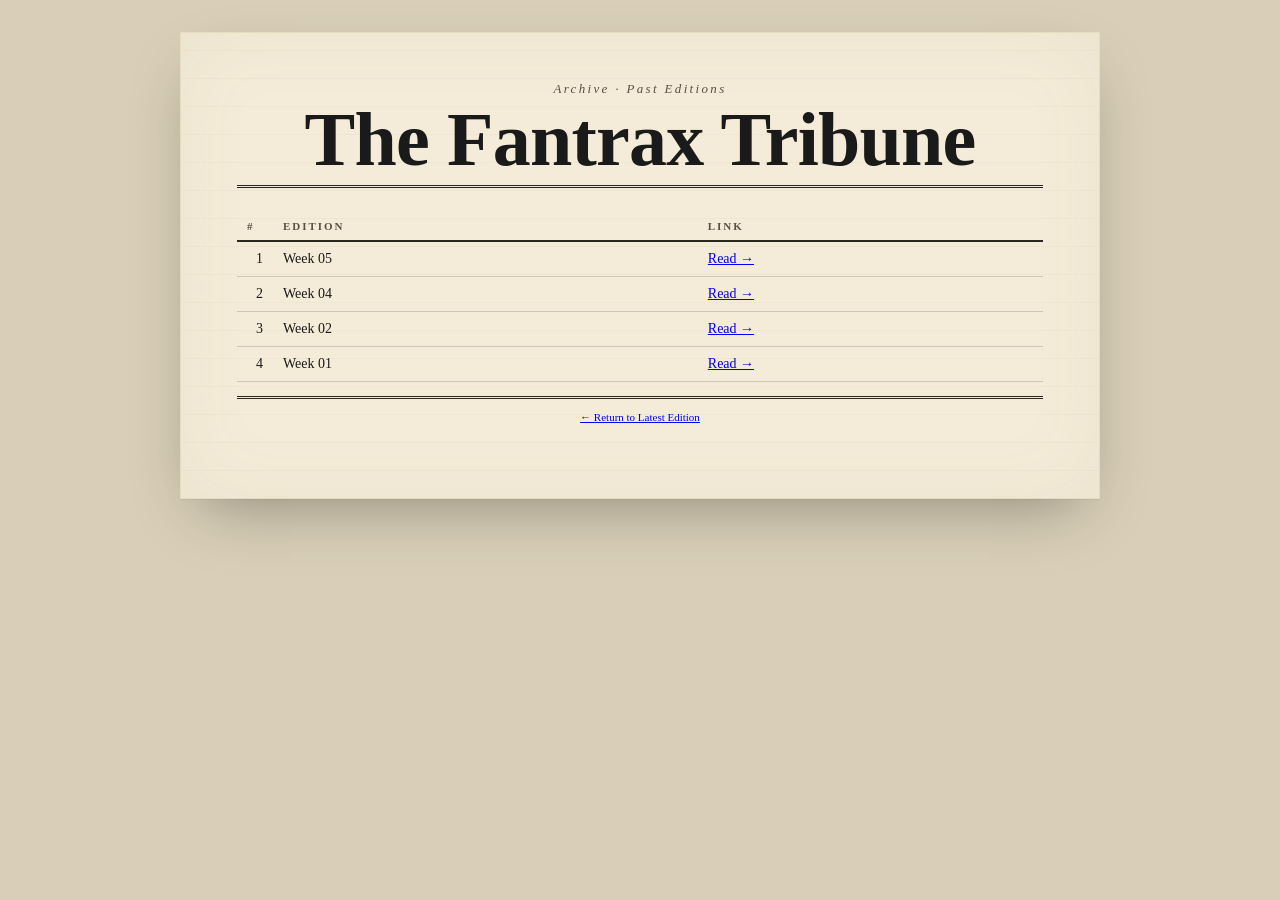
==== editions/index.html @ 53129aab "Tribune: Week 5 edition" ====
<!DOCTYPE html>
<html lang="en">
<head>
<meta charset="utf-8">
<title>The Fantrax Tribune — Past Editions</title>
<link rel="stylesheet" href="../static/style.css">
</head>
<body>
<div class="paper">
  <header class="masthead">
    <div class="edition-line">Archive · Past Editions</div>
    <h1 class="title">The Fantrax Tribune</h1>
    <div class="rule rule-double"></div>
  </header>
  <section class="rankings">
    <table class="rankings-table">
      <thead>
        <tr>
          <th class="col-rank">#</th>
          <th class="col-team">Edition</th>
          <th class="col-owner">Link</th>
        </tr>
      </thead>
      <tbody>
        
        <tr>
          <td class="col-rank">1</td>
          <td class="col-team">Week 05</td>
          <td class="col-owner"><a href="week-5.html">Read &rarr;</a></td>
        </tr>
        
        <tr>
          <td class="col-rank">2</td>
          <td class="col-team">Week 04</td>
          <td class="col-owner"><a href="week-4.html">Read &rarr;</a></td>
        </tr>
        
        <tr>
          <td class="col-rank">3</td>
          <td class="col-team">Week 02</td>
          <td class="col-owner"><a href="week-2.html">Read &rarr;</a></td>
        </tr>
        
        <tr>
          <td class="col-rank">4</td>
          <td class="col-team">Week 01</td>
          <td class="col-owner"><a href="week-1.html">Read &rarr;</a></td>
        </tr>
        
      </tbody>
    </table>
  </section>
  <footer class="colophon">
    <div class="rule rule-double"></div>
    <p><a href="../index.html">&larr; Return to Latest Edition</a></p>
  </footer>
</div>
</body>
</html>
---- static/style.css ----
/* =============================================================
   THE FANTRAX TRIBUNE — broadsheet Sunday paper
   Color palette driven by CSS variables; matches config.json.
   ============================================================= */

:root {
  --newsprint: #f4ecd8;
  --newsprint-shadow: #e8dcbf;
  --ink: #1a1a1a;
  --ink-faded: #5a5142;
  --accent: #6e1a1a;
  --rule: #2a2620;
}

* { box-sizing: border-box; }

html, body {
  margin: 0;
  padding: 0;
  background: #d9cfb8;
  font-family: "Old Standard TT", "Georgia", serif;
  color: var(--ink);
  -webkit-font-smoothing: antialiased;
}

.paper {
  max-width: 920px;
  margin: 32px auto 64px;
  padding: 48px 56px 64px;
  background: var(--newsprint);
  background-image:
    repeating-linear-gradient(
      0deg,
      transparent 0,
      transparent 27px,
      rgba(120, 100, 60, 0.04) 27px,
      rgba(120, 100, 60, 0.04) 28px
    );
  box-shadow:
    0 1px 0 rgba(0,0,0,0.04),
    0 24px 60px -20px rgba(0,0,0,0.35),
    inset 0 0 80px rgba(120, 100, 60, 0.06);
  border: 1px solid var(--newsprint-shadow);
}

/* ============ MASTHEAD ============ */

.masthead { text-align: center; padding-bottom: 8px; }

.edition-line {
  font-family: "Old Standard TT", serif;
  font-style: italic;
  font-size: 13px;
  letter-spacing: 0.18em;
  color: var(--ink-faded);
  margin-bottom: 6px;
}

.title {
  font-family: "Playfair Display", "Georgia", serif;
  font-weight: 900;
  font-size: clamp(40px, 7vw, 76px);
  line-height: 0.95;
  letter-spacing: -0.01em;
  margin: 4px 0 6px;
  color: var(--ink);
  text-transform: none;
}

.subtitle {
  font-family: "Old Standard TT", serif;
  font-style: italic;
  font-size: 15px;
  color: var(--ink-faded);
  letter-spacing: 0.06em;
  margin-bottom: 14px;
}

.rule { height: 0; border: 0; }
.rule-single   { border-top: 1px solid var(--rule); margin: 18px 0; }
.rule-double   { border-top: 3px double var(--rule); margin: 10px 0; }

.meta-line {
  font-family: "Old Standard TT", serif;
  font-size: 11px;
  letter-spacing: 0.22em;
  text-transform: uppercase;
  color: var(--ink-faded);
  display: flex;
  justify-content: center;
  gap: 12px;
  flex-wrap: wrap;
  padding: 6px 0;
}

/* ============ KICKER / SECTION HEADERS ============ */

.kicker {
  font-family: "Old Standard TT", serif;
  font-size: 12px;
  letter-spacing: 0.32em;
  text-transform: uppercase;
  text-align: center;
  color: var(--ink-faded);
  margin: 8px 0 18px;
}
.kicker.accent { color: var(--accent); font-weight: 700; }

/* ============ LEDE ============ */

.lede { margin: 8px 0 24px; }
.lede-headline {
  font-family: "Playfair Display", serif;
  font-weight: 900;
  font-size: clamp(28px, 4.2vw, 42px);
  line-height: 1.05;
  margin: 6px 0 8px;
  text-align: center;
}
.byline {
  font-family: "Old Standard TT", serif;
  font-style: italic;
  font-size: 12px;
  text-align: center;
  color: var(--ink-faded);
  margin-bottom: 14px;
  letter-spacing: 0.12em;
}
.deck {
  font-family: "Playfair Display", serif;
  font-style: italic;
  font-size: 18px;
  line-height: 1.4;
  text-align: center;
  color: var(--ink);
  margin: 0 auto 18px;
  max-width: 80%;
}

.drop-cap-wrap { columns: 2; column-gap: 28px; }
.drop-cap::first-letter {
  font-family: "UnifrakturMaguntia", "Playfair Display", serif;
  font-size: 76px;
  line-height: 0.85;
  float: left;
  padding: 6px 10px 0 0;
  color: var(--accent);
}
.drop-cap {
  font-family: "Old Standard TT", serif;
  font-size: 15px;
  line-height: 1.55;
  text-align: justify;
  hyphens: auto;
  margin: 0;
}

/* ============ MATCHUP OF THE WEEK ============ */

.motw {
  margin: 28px 0 12px;
  padding: 18px 12px;
  border-top: 1px solid var(--rule);
  border-bottom: 1px solid var(--rule);
  background: rgba(110, 26, 26, 0.04);
}

.matchup {
  display: grid;
  grid-template-columns: 1fr auto 1fr;
  gap: 18px;
  align-items: center;
  text-align: center;
}

.side { padding: 8px 6px; }
.rank-badge {
  display: inline-block;
  font-family: "Playfair Display", serif;
  font-weight: 900;
  font-size: 28px;
  color: var(--accent);
  border-bottom: 2px solid var(--accent);
  padding: 0 14px 4px;
  margin-bottom: 8px;
}
.rank-badge .hash { font-weight: 700; opacity: 0.7; }
.team-name {
  font-family: "Playfair Display", serif;
  font-weight: 700;
  font-size: 22px;
  margin: 6px 0 2px;
}
.owner-name {
  font-family: "Old Standard TT", serif;
  font-style: italic;
  font-size: 13px;
  color: var(--ink-faded);
  letter-spacing: 0.06em;
}
.record {
  font-family: "Old Standard TT", serif;
  font-size: 14px;
  margin-top: 8px;
  letter-spacing: 0.08em;
}

.key-players {
  margin-top: 14px;
  padding-top: 12px;
  border-top: 1px dotted rgba(42, 38, 32, 0.35);
  text-align: left;
}
.key-label {
  font-family: "Old Standard TT", serif;
  font-style: italic;
  font-size: 10px;
  letter-spacing: 0.28em;
  text-transform: uppercase;
  color: var(--ink-faded);
  margin-bottom: 6px;
}
.player-chip {
  font-family: "Old Standard TT", serif;
  font-size: 13px;
  line-height: 1.4;
  margin-bottom: 4px;
  color: var(--ink);
  display: flex;
  align-items: baseline;
  gap: 6px;
}
.player-pos {
  display: inline-block;
  font-family: "Playfair Display", serif;
  font-weight: 700;
  font-size: 10px;
  letter-spacing: 0.04em;
  background: var(--accent);
  color: var(--newsprint);
  padding: 1px 5px;
  min-width: 22px;
  text-align: center;
  border-radius: 1px;
  flex-shrink: 0;
}
.player-name {
  font-weight: 700;
}
.player-team {
  font-family: "Old Standard TT", serif;
  font-style: italic;
  font-size: 11px;
  color: var(--ink-faded);
  letter-spacing: 0.08em;
  flex-shrink: 0;
}

.vs { display: flex; flex-direction: column; align-items: center; }
.versus {
  font-family: "UnifrakturMaguntia", serif;
  font-size: 48px;
  color: var(--ink);
  line-height: 1;
}
.status-pill {
  font-family: "Old Standard TT", serif;
  font-size: 10px;
  letter-spacing: 0.24em;
  padding: 3px 8px;
  margin-top: 6px;
  border: 1px solid var(--accent);
  color: var(--accent);
}

.motw-blurb {
  font-family: "Old Standard TT", serif;
  font-size: 14px;
  line-height: 1.55;
  text-align: center;
  font-style: italic;
  max-width: 80%;
  margin: 14px auto 0;
  color: var(--ink);
}

.tribune-pick {
  margin: 22px auto 0;
  padding: 14px 18px;
  border-top: 2px solid var(--accent);
  border-bottom: 2px solid var(--accent);
  text-align: center;
  max-width: 88%;
  background: rgba(110, 26, 26, 0.04);
}
.pick-label {
  font-family: "Old Standard TT", serif;
  font-style: italic;
  font-size: 11px;
  letter-spacing: 0.3em;
  text-transform: uppercase;
  color: var(--accent);
  margin-bottom: 8px;
}
.pick-line {
  display: flex;
  justify-content: center;
  align-items: baseline;
  gap: 12px;
  font-family: "Playfair Display", serif;
  font-weight: 700;
  margin-bottom: 8px;
}
.pick-team {
  font-size: 22px;
  color: var(--ink);
}
.pick-spread {
  font-size: 32px;
  color: var(--accent);
  font-weight: 700;
  font-variant-numeric: tabular-nums;
  letter-spacing: 0.02em;
}
.pick-blurb {
  font-family: "Old Standard TT", serif;
  font-style: italic;
  font-size: 14px;
  line-height: 1.5;
  color: var(--ink);
  margin-top: 6px;
  max-width: 70%;
  margin-left: auto;
  margin-right: auto;
}

/* ============ POWER RANKINGS TABLE ============ */

.rankings-table {
  width: 100%;
  border-collapse: collapse;
  font-family: "Old Standard TT", serif;
  font-size: 14px;
  margin: 6px 0 14px;
}

.rankings-table thead th {
  font-family: "Old Standard TT", serif;
  font-weight: 700;
  font-size: 11px;
  letter-spacing: 0.18em;
  text-transform: uppercase;
  color: var(--ink-faded);
  text-align: left;
  padding: 8px 10px;
  border-bottom: 2px solid var(--rule);
}

.rankings-table tbody td {
  padding: 9px 10px;
  border-bottom: 1px solid rgba(42, 38, 32, 0.18);
  vertical-align: baseline;
}

.col-rank   { width: 36px; text-align: right; font-variant-numeric: tabular-nums; }
.col-team   { }  /* flexes to fill remaining space — no fixed width */
.col-record { width: 70px; text-align: center; font-variant-numeric: tabular-nums; }
.col-pf     { width: 70px; text-align: right; font-variant-numeric: tabular-nums; }
.col-score  { width: 70px; text-align: right; font-variant-numeric: tabular-nums; font-weight: 700; }

.rank-row--top    { background: rgba(110, 26, 26, 0.06); }
.rank-row--top .col-rank { font-family: "Playfair Display", serif; font-weight: 900; color: var(--accent); }
.rank-row--bottom { color: var(--ink-faded); }

.section-blurb {
  font-family: "Old Standard TT", serif;
  font-style: italic;
  font-size: 14px;
  line-height: 1.55;
  text-align: center;
  margin: 12px auto 0;
  max-width: 80%;
}

/* ============ BY THE NUMBERS ============ */

.numbers-grid {
  display: grid;
  grid-template-columns: repeat(auto-fit, minmax(160px, 1fr));
  gap: 14px;
  margin: 4px 0 18px;
}
.number-card {
  border: 1px solid var(--rule);
  padding: 14px 10px;
  text-align: center;
  background: rgba(255, 250, 230, 0.4);
}
.number-value {
  font-family: "Playfair Display", serif;
  font-weight: 900;
  font-size: 28px;
  color: var(--accent);
  line-height: 1;
}
.number-label {
  font-family: "Old Standard TT", serif;
  font-size: 11px;
  letter-spacing: 0.18em;
  text-transform: uppercase;
  color: var(--ink-faded);
  margin-top: 6px;
}

/* ============ CLOSING ============ */

.closing-body {
  font-family: "Old Standard TT", serif;
  font-size: 14px;
  line-height: 1.55;
  text-align: center;
  max-width: 80%;
  margin: 8px auto 18px;
  font-style: italic;
}

/* ============ COLOPHON ============ */

.colophon { text-align: center; margin-top: 8px; }
.colophon p {
  font-family: "Old Standard TT", serif;
  font-size: 11px;
  color: var(--ink-faded);
  margin: 8px auto;
  max-width: 80%;
  line-height: 1.5;
}
.archive-note a {
  color: var(--accent);
  text-decoration: none;
  border-bottom: 1px solid var(--accent);
}

/* ============ PRINT / NARROW ============ */

@media (max-width: 700px) {
  .paper { margin: 0; padding: 28px 20px 40px; box-shadow: none; border: none; }
  .title { font-size: 36px; }
  .drop-cap-wrap { columns: 1; }
  .matchup { grid-template-columns: 1fr; }
  .vs { padding: 8px 0; }
}

@media print {
  body { background: #fff; }
  .paper { box-shadow: none; margin: 0; max-width: none; }
}
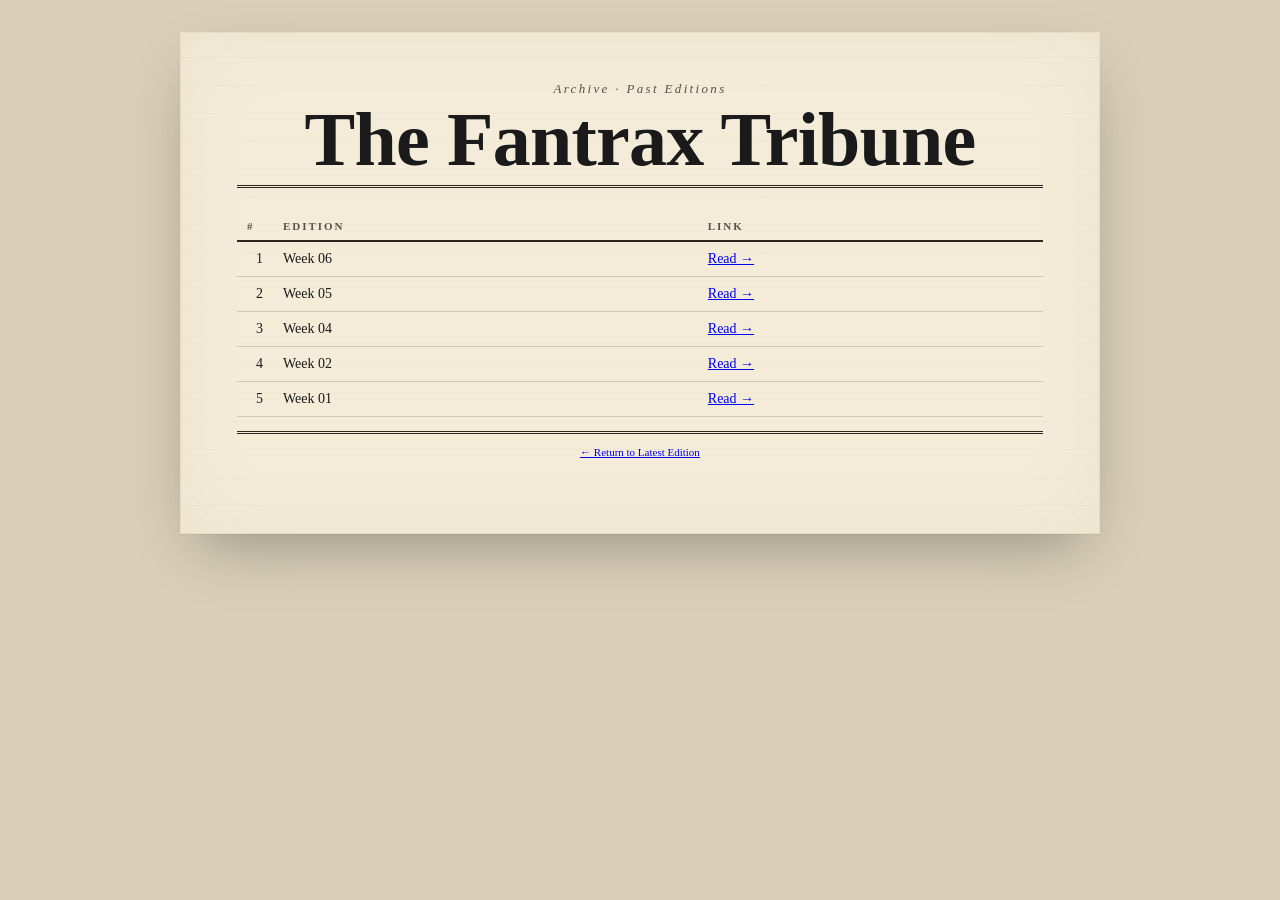
==== commit 9c6c5155: "Tribune: Week 6 edition" ====
--- a/editions/index.html
+++ b/editions/index.html
@@ -25,24 +25,30 @@
         
         <tr>
           <td class="col-rank">1</td>
+          <td class="col-team">Week 06</td>
+          <td class="col-owner"><a href="week-6.html">Read &rarr;</a></td>
+        </tr>
+        
+        <tr>
+          <td class="col-rank">2</td>
           <td class="col-team">Week 05</td>
           <td class="col-owner"><a href="week-5.html">Read &rarr;</a></td>
         </tr>
         
         <tr>
-          <td class="col-rank">2</td>
+          <td class="col-rank">3</td>
           <td class="col-team">Week 04</td>
           <td class="col-owner"><a href="week-4.html">Read &rarr;</a></td>
         </tr>
         
         <tr>
-          <td class="col-rank">3</td>
+          <td class="col-rank">4</td>
           <td class="col-team">Week 02</td>
           <td class="col-owner"><a href="week-2.html">Read &rarr;</a></td>
         </tr>
         
         <tr>
-          <td class="col-rank">4</td>
+          <td class="col-rank">5</td>
           <td class="col-team">Week 01</td>
           <td class="col-owner"><a href="week-1.html">Read &rarr;</a></td>
         </tr>
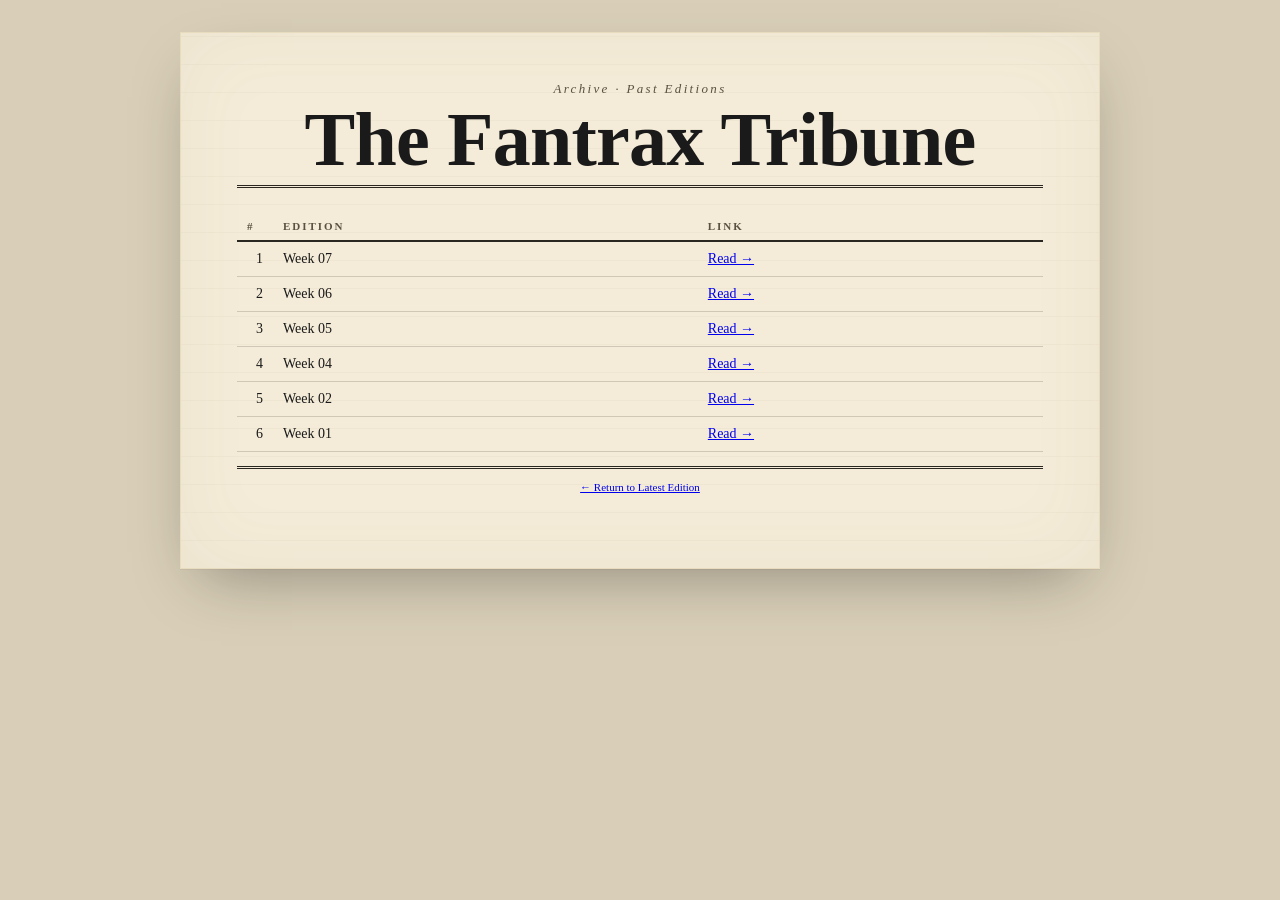
==== commit 366ca67b: "Tribune: Week 7 edition" ====
--- a/editions/index.html
+++ b/editions/index.html
@@ -1,65 +1,71 @@
-<!DOCTYPE html>
-<html lang="en">
-<head>
-<meta charset="utf-8">
-<title>The Fantrax Tribune — Past Editions</title>
-<link rel="stylesheet" href="../static/style.css">
-</head>
-<body>
-<div class="paper">
-  <header class="masthead">
-    <div class="edition-line">Archive · Past Editions</div>
-    <h1 class="title">The Fantrax Tribune</h1>
-    <div class="rule rule-double"></div>
-  </header>
-  <section class="rankings">
-    <table class="rankings-table">
-      <thead>
-        <tr>
-          <th class="col-rank">#</th>
-          <th class="col-team">Edition</th>
-          <th class="col-owner">Link</th>
-        </tr>
-      </thead>
-      <tbody>
-        
-        <tr>
-          <td class="col-rank">1</td>
-          <td class="col-team">Week 06</td>
-          <td class="col-owner"><a href="week-6.html">Read &rarr;</a></td>
-        </tr>
-        
-        <tr>
-          <td class="col-rank">2</td>
-          <td class="col-team">Week 05</td>
-          <td class="col-owner"><a href="week-5.html">Read &rarr;</a></td>
-        </tr>
-        
-        <tr>
-          <td class="col-rank">3</td>
-          <td class="col-team">Week 04</td>
-          <td class="col-owner"><a href="week-4.html">Read &rarr;</a></td>
-        </tr>
-        
-        <tr>
-          <td class="col-rank">4</td>
-          <td class="col-team">Week 02</td>
-          <td class="col-owner"><a href="week-2.html">Read &rarr;</a></td>
-        </tr>
-        
-        <tr>
-          <td class="col-rank">5</td>
-          <td class="col-team">Week 01</td>
-          <td class="col-owner"><a href="week-1.html">Read &rarr;</a></td>
-        </tr>
-        
-      </tbody>
-    </table>
-  </section>
-  <footer class="colophon">
-    <div class="rule rule-double"></div>
-    <p><a href="../index.html">&larr; Return to Latest Edition</a></p>
-  </footer>
-</div>
-</body>
+<!DOCTYPE html>
+<html lang="en">
+<head>
+<meta charset="utf-8">
+<title>The Fantrax Tribune — Past Editions</title>
+<link rel="stylesheet" href="../static/style.css">
+</head>
+<body>
+<div class="paper">
+  <header class="masthead">
+    <div class="edition-line">Archive · Past Editions</div>
+    <h1 class="title">The Fantrax Tribune</h1>
+    <div class="rule rule-double"></div>
+  </header>
+  <section class="rankings">
+    <table class="rankings-table">
+      <thead>
+        <tr>
+          <th class="col-rank">#</th>
+          <th class="col-team">Edition</th>
+          <th class="col-owner">Link</th>
+        </tr>
+      </thead>
+      <tbody>
+        
+        <tr>
+          <td class="col-rank">1</td>
+          <td class="col-team">Week 07</td>
+          <td class="col-owner"><a href="week-7.html">Read &rarr;</a></td>
+        </tr>
+        
+        <tr>
+          <td class="col-rank">2</td>
+          <td class="col-team">Week 06</td>
+          <td class="col-owner"><a href="week-6.html">Read &rarr;</a></td>
+        </tr>
+        
+        <tr>
+          <td class="col-rank">3</td>
+          <td class="col-team">Week 05</td>
+          <td class="col-owner"><a href="week-5.html">Read &rarr;</a></td>
+        </tr>
+        
+        <tr>
+          <td class="col-rank">4</td>
+          <td class="col-team">Week 04</td>
+          <td class="col-owner"><a href="week-4.html">Read &rarr;</a></td>
+        </tr>
+        
+        <tr>
+          <td class="col-rank">5</td>
+          <td class="col-team">Week 02</td>
+          <td class="col-owner"><a href="week-2.html">Read &rarr;</a></td>
+        </tr>
+        
+        <tr>
+          <td class="col-rank">6</td>
+          <td class="col-team">Week 01</td>
+          <td class="col-owner"><a href="week-1.html">Read &rarr;</a></td>
+        </tr>
+        
+      </tbody>
+    </table>
+  </section>
+  <footer class="colophon">
+    <div class="rule rule-double"></div>
+    <p><a href="../index.html">&larr; Return to Latest Edition</a></p>
+  </footer>
+</div>
+</body>
 </html>
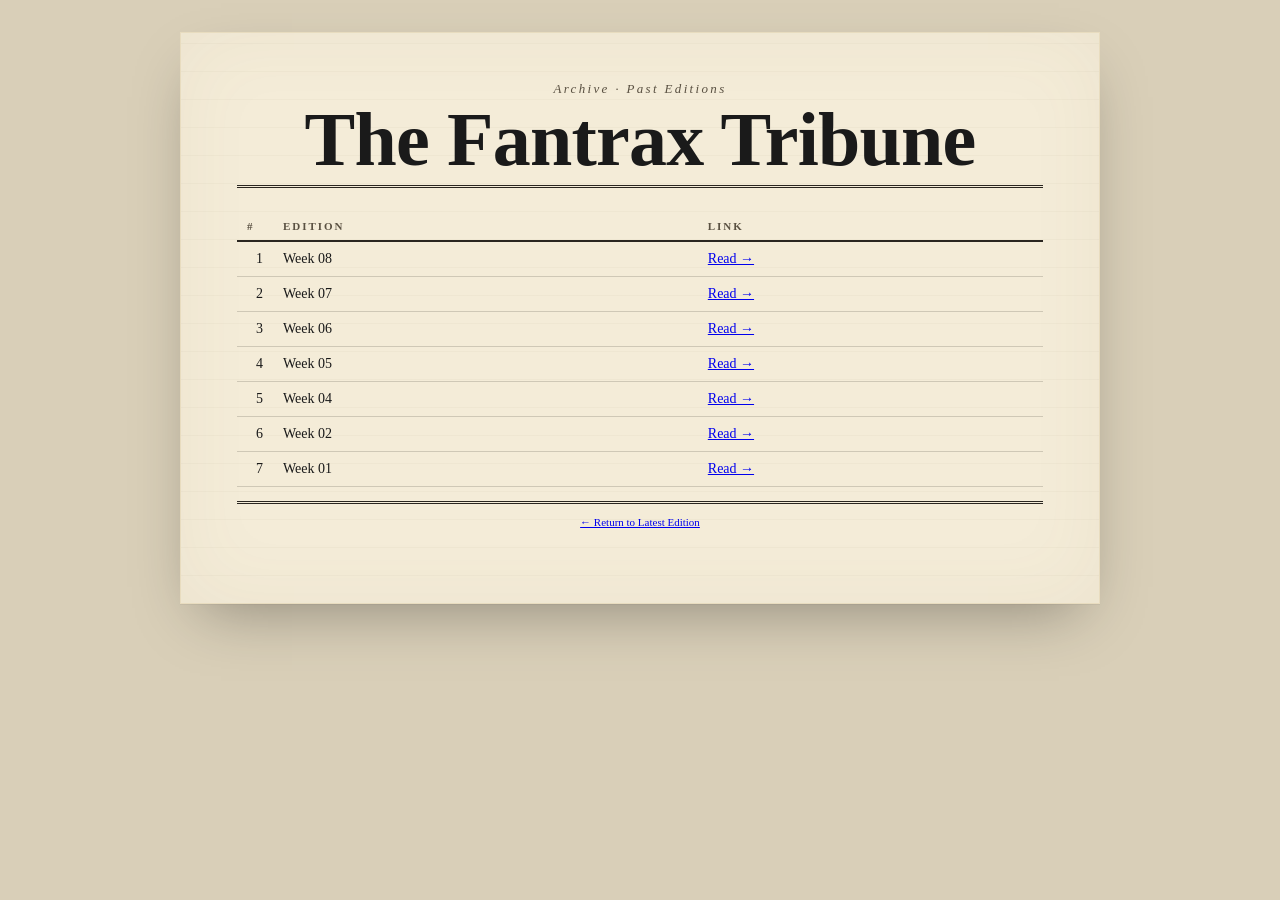
==== commit 4f4a67d8: "Tribune: Week 8 edition" ====
--- a/editions/index.html
+++ b/editions/index.html
@@ -25,36 +25,42 @@
         
         <tr>
           <td class="col-rank">1</td>
+          <td class="col-team">Week 08</td>
+          <td class="col-owner"><a href="week-8.html">Read &rarr;</a></td>
+        </tr>
+        
+        <tr>
+          <td class="col-rank">2</td>
           <td class="col-team">Week 07</td>
           <td class="col-owner"><a href="week-7.html">Read &rarr;</a></td>
         </tr>
         
         <tr>
-          <td class="col-rank">2</td>
+          <td class="col-rank">3</td>
           <td class="col-team">Week 06</td>
           <td class="col-owner"><a href="week-6.html">Read &rarr;</a></td>
         </tr>
         
         <tr>
-          <td class="col-rank">3</td>
+          <td class="col-rank">4</td>
           <td class="col-team">Week 05</td>
           <td class="col-owner"><a href="week-5.html">Read &rarr;</a></td>
         </tr>
         
         <tr>
-          <td class="col-rank">4</td>
+          <td class="col-rank">5</td>
           <td class="col-team">Week 04</td>
           <td class="col-owner"><a href="week-4.html">Read &rarr;</a></td>
         </tr>
         
         <tr>
-          <td class="col-rank">5</td>
+          <td class="col-rank">6</td>
           <td class="col-team">Week 02</td>
           <td class="col-owner"><a href="week-2.html">Read &rarr;</a></td>
         </tr>
         
         <tr>
-          <td class="col-rank">6</td>
+          <td class="col-rank">7</td>
           <td class="col-team">Week 01</td>
           <td class="col-owner"><a href="week-1.html">Read &rarr;</a></td>
         </tr>
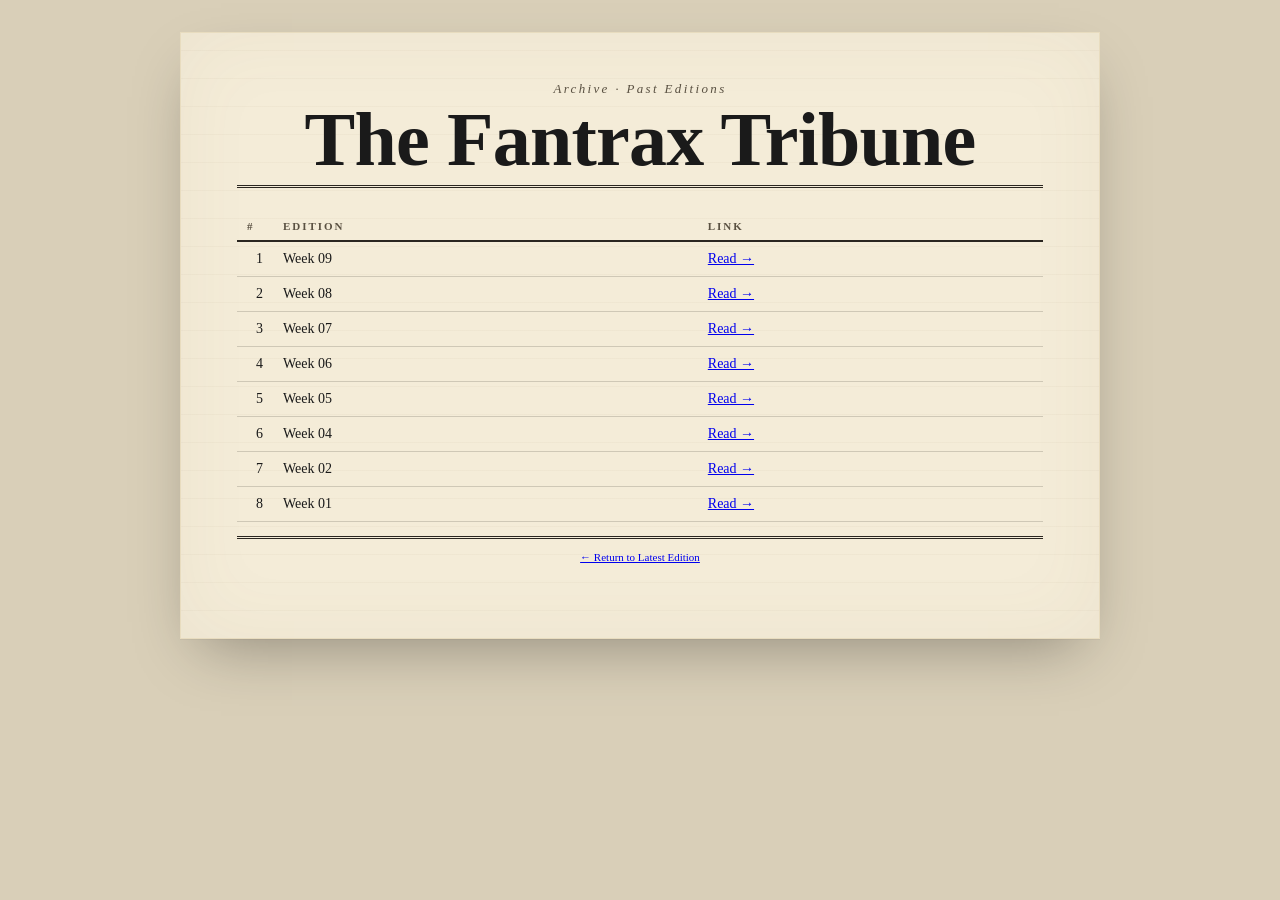
==== commit 9ce98f60: "Tribune: Week 9 edition" ====
--- a/editions/index.html
+++ b/editions/index.html
@@ -25,42 +25,48 @@
         
         <tr>
           <td class="col-rank">1</td>
+          <td class="col-team">Week 09</td>
+          <td class="col-owner"><a href="week-9.html">Read &rarr;</a></td>
+        </tr>
+        
+        <tr>
+          <td class="col-rank">2</td>
           <td class="col-team">Week 08</td>
           <td class="col-owner"><a href="week-8.html">Read &rarr;</a></td>
         </tr>
         
         <tr>
-          <td class="col-rank">2</td>
+          <td class="col-rank">3</td>
           <td class="col-team">Week 07</td>
           <td class="col-owner"><a href="week-7.html">Read &rarr;</a></td>
         </tr>
         
         <tr>
-          <td class="col-rank">3</td>
+          <td class="col-rank">4</td>
           <td class="col-team">Week 06</td>
           <td class="col-owner"><a href="week-6.html">Read &rarr;</a></td>
         </tr>
         
         <tr>
-          <td class="col-rank">4</td>
+          <td class="col-rank">5</td>
           <td class="col-team">Week 05</td>
           <td class="col-owner"><a href="week-5.html">Read &rarr;</a></td>
         </tr>
         
         <tr>
-          <td class="col-rank">5</td>
+          <td class="col-rank">6</td>
           <td class="col-team">Week 04</td>
           <td class="col-owner"><a href="week-4.html">Read &rarr;</a></td>
         </tr>
         
         <tr>
-          <td class="col-rank">6</td>
+          <td class="col-rank">7</td>
           <td class="col-team">Week 02</td>
           <td class="col-owner"><a href="week-2.html">Read &rarr;</a></td>
         </tr>
         
         <tr>
-          <td class="col-rank">7</td>
+          <td class="col-rank">8</td>
           <td class="col-team">Week 01</td>
           <td class="col-owner"><a href="week-1.html">Read &rarr;</a></td>
         </tr>
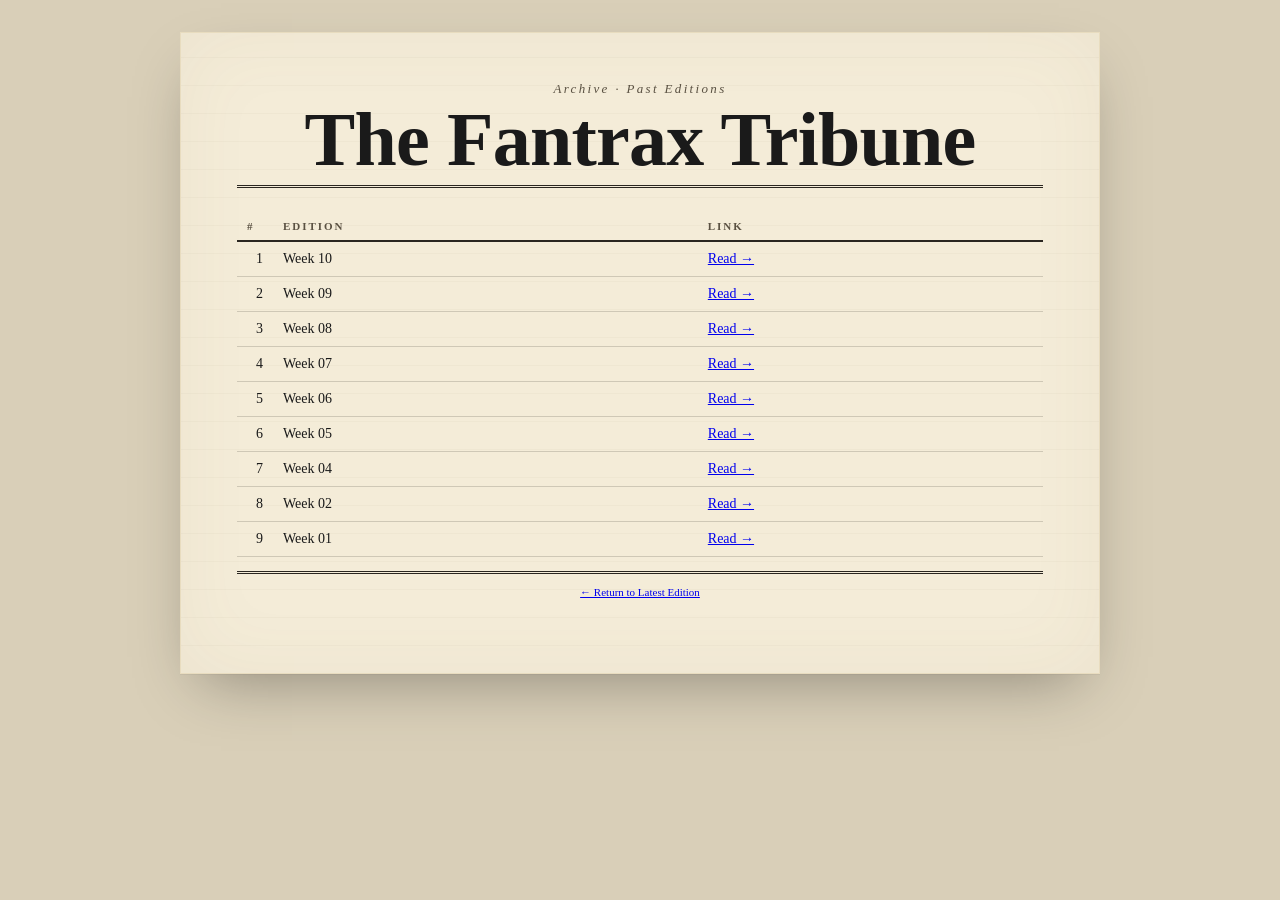
==== commit 77bc1b7f: "Tribune: Week 10 edition" ====
--- a/editions/index.html
+++ b/editions/index.html
@@ -25,48 +25,54 @@
         
         <tr>
           <td class="col-rank">1</td>
+          <td class="col-team">Week 10</td>
+          <td class="col-owner"><a href="week-10.html">Read &rarr;</a></td>
+        </tr>
+        
+        <tr>
+          <td class="col-rank">2</td>
           <td class="col-team">Week 09</td>
           <td class="col-owner"><a href="week-9.html">Read &rarr;</a></td>
         </tr>
         
         <tr>
-          <td class="col-rank">2</td>
+          <td class="col-rank">3</td>
           <td class="col-team">Week 08</td>
           <td class="col-owner"><a href="week-8.html">Read &rarr;</a></td>
         </tr>
         
         <tr>
-          <td class="col-rank">3</td>
+          <td class="col-rank">4</td>
           <td class="col-team">Week 07</td>
           <td class="col-owner"><a href="week-7.html">Read &rarr;</a></td>
         </tr>
         
         <tr>
-          <td class="col-rank">4</td>
+          <td class="col-rank">5</td>
           <td class="col-team">Week 06</td>
           <td class="col-owner"><a href="week-6.html">Read &rarr;</a></td>
         </tr>
         
         <tr>
-          <td class="col-rank">5</td>
+          <td class="col-rank">6</td>
           <td class="col-team">Week 05</td>
           <td class="col-owner"><a href="week-5.html">Read &rarr;</a></td>
         </tr>
         
         <tr>
-          <td class="col-rank">6</td>
+          <td class="col-rank">7</td>
           <td class="col-team">Week 04</td>
           <td class="col-owner"><a href="week-4.html">Read &rarr;</a></td>
         </tr>
         
         <tr>
-          <td class="col-rank">7</td>
+          <td class="col-rank">8</td>
           <td class="col-team">Week 02</td>
           <td class="col-owner"><a href="week-2.html">Read &rarr;</a></td>
         </tr>
         
         <tr>
-          <td class="col-rank">8</td>
+          <td class="col-rank">9</td>
           <td class="col-team">Week 01</td>
           <td class="col-owner"><a href="week-1.html">Read &rarr;</a></td>
         </tr>
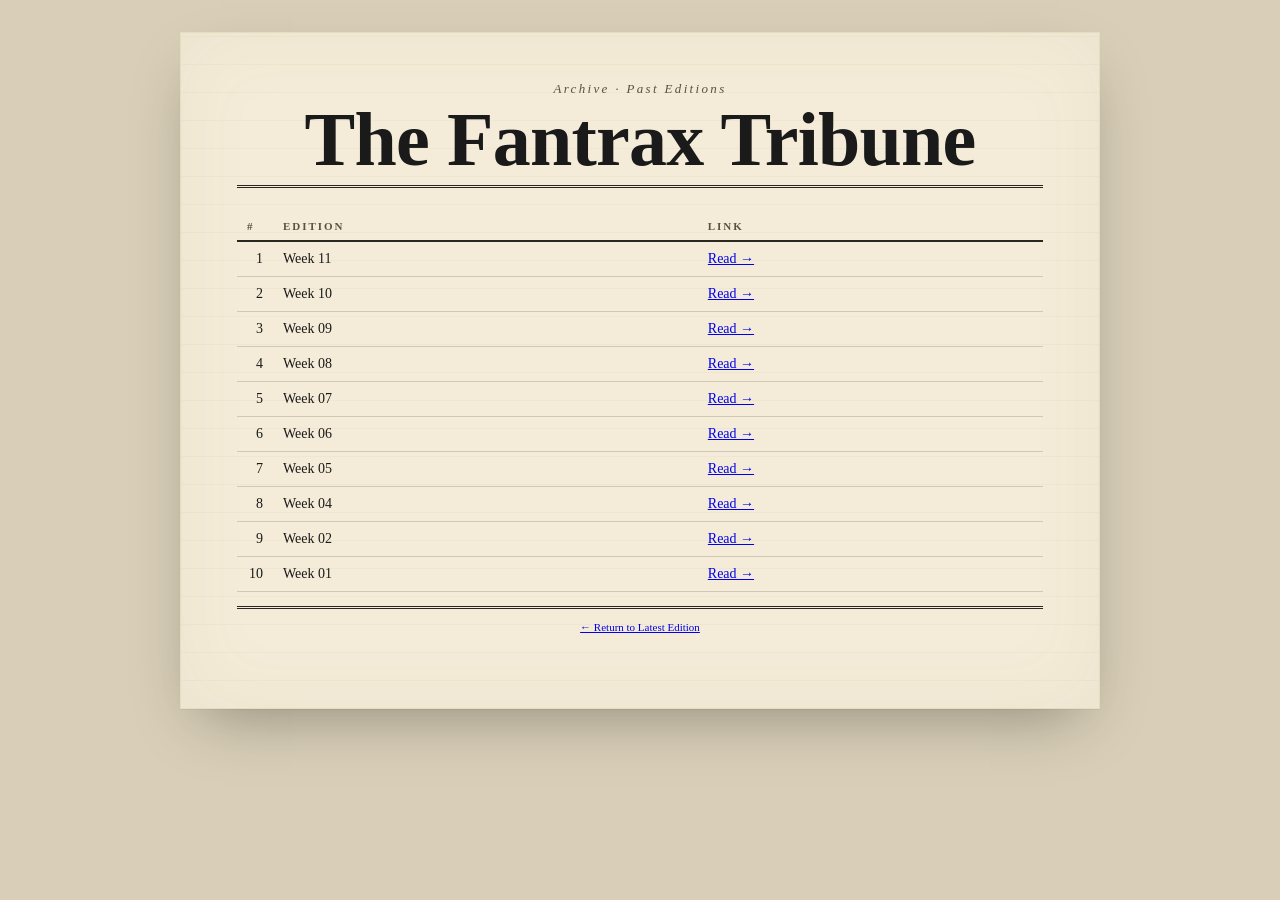
==== commit eb7f3170: "Tribune: Week 11 edition" ====
--- a/editions/index.html
+++ b/editions/index.html
@@ -25,54 +25,60 @@
         
         <tr>
           <td class="col-rank">1</td>
+          <td class="col-team">Week 11</td>
+          <td class="col-owner"><a href="week-11.html">Read &rarr;</a></td>
+        </tr>
+        
+        <tr>
+          <td class="col-rank">2</td>
           <td class="col-team">Week 10</td>
           <td class="col-owner"><a href="week-10.html">Read &rarr;</a></td>
         </tr>
         
         <tr>
-          <td class="col-rank">2</td>
+          <td class="col-rank">3</td>
           <td class="col-team">Week 09</td>
           <td class="col-owner"><a href="week-9.html">Read &rarr;</a></td>
         </tr>
         
         <tr>
-          <td class="col-rank">3</td>
+          <td class="col-rank">4</td>
           <td class="col-team">Week 08</td>
           <td class="col-owner"><a href="week-8.html">Read &rarr;</a></td>
         </tr>
         
         <tr>
-          <td class="col-rank">4</td>
+          <td class="col-rank">5</td>
           <td class="col-team">Week 07</td>
           <td class="col-owner"><a href="week-7.html">Read &rarr;</a></td>
         </tr>
         
         <tr>
-          <td class="col-rank">5</td>
+          <td class="col-rank">6</td>
           <td class="col-team">Week 06</td>
           <td class="col-owner"><a href="week-6.html">Read &rarr;</a></td>
         </tr>
         
         <tr>
-          <td class="col-rank">6</td>
+          <td class="col-rank">7</td>
           <td class="col-team">Week 05</td>
           <td class="col-owner"><a href="week-5.html">Read &rarr;</a></td>
         </tr>
         
         <tr>
-          <td class="col-rank">7</td>
+          <td class="col-rank">8</td>
           <td class="col-team">Week 04</td>
           <td class="col-owner"><a href="week-4.html">Read &rarr;</a></td>
         </tr>
         
         <tr>
-          <td class="col-rank">8</td>
+          <td class="col-rank">9</td>
           <td class="col-team">Week 02</td>
           <td class="col-owner"><a href="week-2.html">Read &rarr;</a></td>
         </tr>
         
         <tr>
-          <td class="col-rank">9</td>
+          <td class="col-rank">10</td>
           <td class="col-team">Week 01</td>
           <td class="col-owner"><a href="week-1.html">Read &rarr;</a></td>
         </tr>
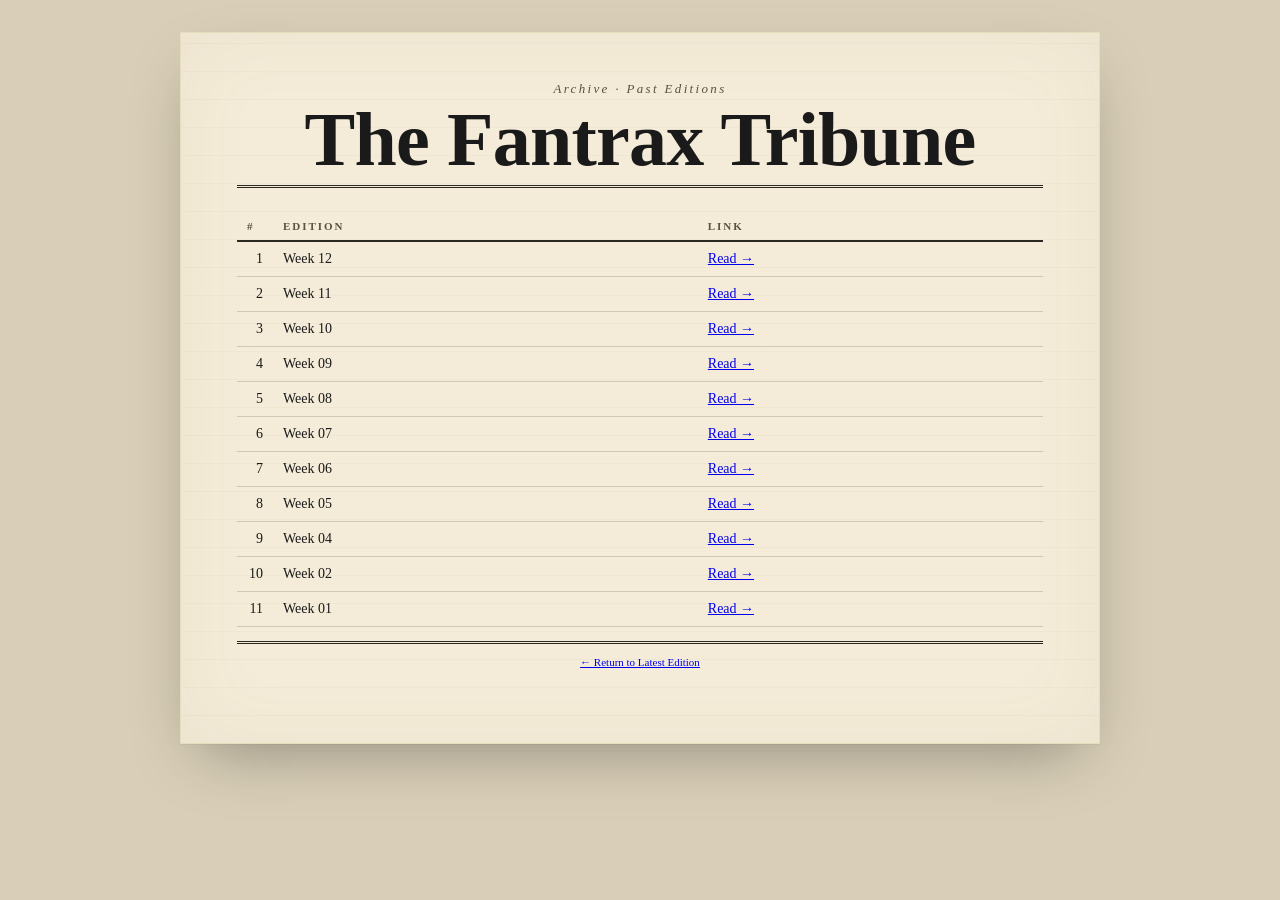
==== commit c66c0ddb: "Tribune: Week 12 edition" ====
--- a/editions/index.html
+++ b/editions/index.html
@@ -25,60 +25,66 @@
         
         <tr>
           <td class="col-rank">1</td>
+          <td class="col-team">Week 12</td>
+          <td class="col-owner"><a href="week-12.html">Read &rarr;</a></td>
+        </tr>
+        
+        <tr>
+          <td class="col-rank">2</td>
           <td class="col-team">Week 11</td>
           <td class="col-owner"><a href="week-11.html">Read &rarr;</a></td>
         </tr>
         
         <tr>
-          <td class="col-rank">2</td>
+          <td class="col-rank">3</td>
           <td class="col-team">Week 10</td>
           <td class="col-owner"><a href="week-10.html">Read &rarr;</a></td>
         </tr>
         
         <tr>
-          <td class="col-rank">3</td>
+          <td class="col-rank">4</td>
           <td class="col-team">Week 09</td>
           <td class="col-owner"><a href="week-9.html">Read &rarr;</a></td>
         </tr>
         
         <tr>
-          <td class="col-rank">4</td>
+          <td class="col-rank">5</td>
           <td class="col-team">Week 08</td>
           <td class="col-owner"><a href="week-8.html">Read &rarr;</a></td>
         </tr>
         
         <tr>
-          <td class="col-rank">5</td>
+          <td class="col-rank">6</td>
           <td class="col-team">Week 07</td>
           <td class="col-owner"><a href="week-7.html">Read &rarr;</a></td>
         </tr>
         
         <tr>
-          <td class="col-rank">6</td>
+          <td class="col-rank">7</td>
           <td class="col-team">Week 06</td>
           <td class="col-owner"><a href="week-6.html">Read &rarr;</a></td>
         </tr>
         
         <tr>
-          <td class="col-rank">7</td>
+          <td class="col-rank">8</td>
           <td class="col-team">Week 05</td>
           <td class="col-owner"><a href="week-5.html">Read &rarr;</a></td>
         </tr>
         
         <tr>
-          <td class="col-rank">8</td>
+          <td class="col-rank">9</td>
           <td class="col-team">Week 04</td>
           <td class="col-owner"><a href="week-4.html">Read &rarr;</a></td>
         </tr>
         
         <tr>
-          <td class="col-rank">9</td>
+          <td class="col-rank">10</td>
           <td class="col-team">Week 02</td>
           <td class="col-owner"><a href="week-2.html">Read &rarr;</a></td>
         </tr>
         
         <tr>
-          <td class="col-rank">10</td>
+          <td class="col-rank">11</td>
           <td class="col-team">Week 01</td>
           <td class="col-owner"><a href="week-1.html">Read &rarr;</a></td>
         </tr>
